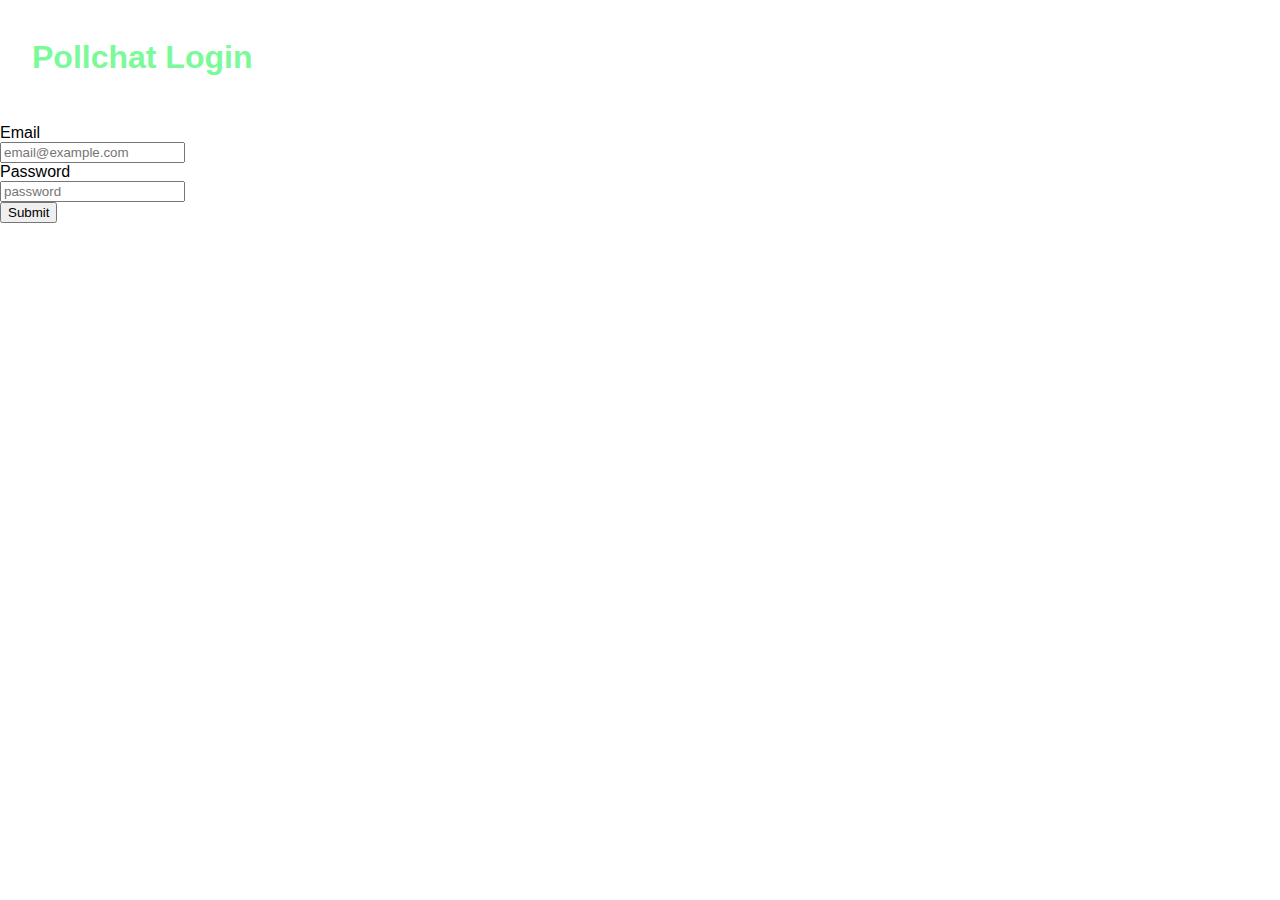
==== public/login.html @ f7af981e "first draft of pages and structure" ====
<!DOCTYPE html>
<head>
<title>Pollchat - Realtime polling in a flash</title>
<script type="application/json" src="main.js" ></script>
<link href="pollchat.css" rel="stylesheet" type="text/css">
</head>
<body>
<h1 class="page-title">Pollchat Login</h1>
<div id="hero" class="hero-unit">
<div id="details" class="data-entry">
<label id="email-label" class="label">Email</label>
<input type="email" class="email-entry data-box" placeholder="email@example.com"></input>
<label id="password-label" class="label">Password</label>
<input type="password" class="data-box" placeholder="password"></input>
<input type="submit" class="btn btn-submit"></input>
</div>
</div>
</body>
</html>
---- public/pollchat.css ----
body {
	display : inline;
}

.hero-unit {
	font-family : sans-serif;
	margin-top : 3em;
}

.btn {

}

.btn-submit {

}

.page-title {
	font-family : sans-serif;
	margin-left : 1em;
	color : rgb(123, 250, 154);
}

.data-entry {
	display : block;
}

.data-box {
	display: block;
}

.text-super {
	font-size: x-large;
}

.sidebar-left {
	display : inline;
	float : left;
	width : 63%;
	padding-left : 2.5em;
}

.sidebar-right {
	float : right;
	width : 30%;
	margin-top : 5em;
}

.poll-question {
	margin-left : 10em;
}

.chat-window {
	color : darkkhaki;
}

.chat-username {
	margin-right : 10px;
}

#poll-options {
	list-style-type : none;
	padding : 0;
	margin-left : 0;
	display : inline;
}

.poll-options {
	list-style-type : none;
	margin-left : 3em;
}

li.response {
	display : inline;
	padding : 1em;
}

li.response:hover {
	background-color : aqua;
	border-radius: 6px;
}
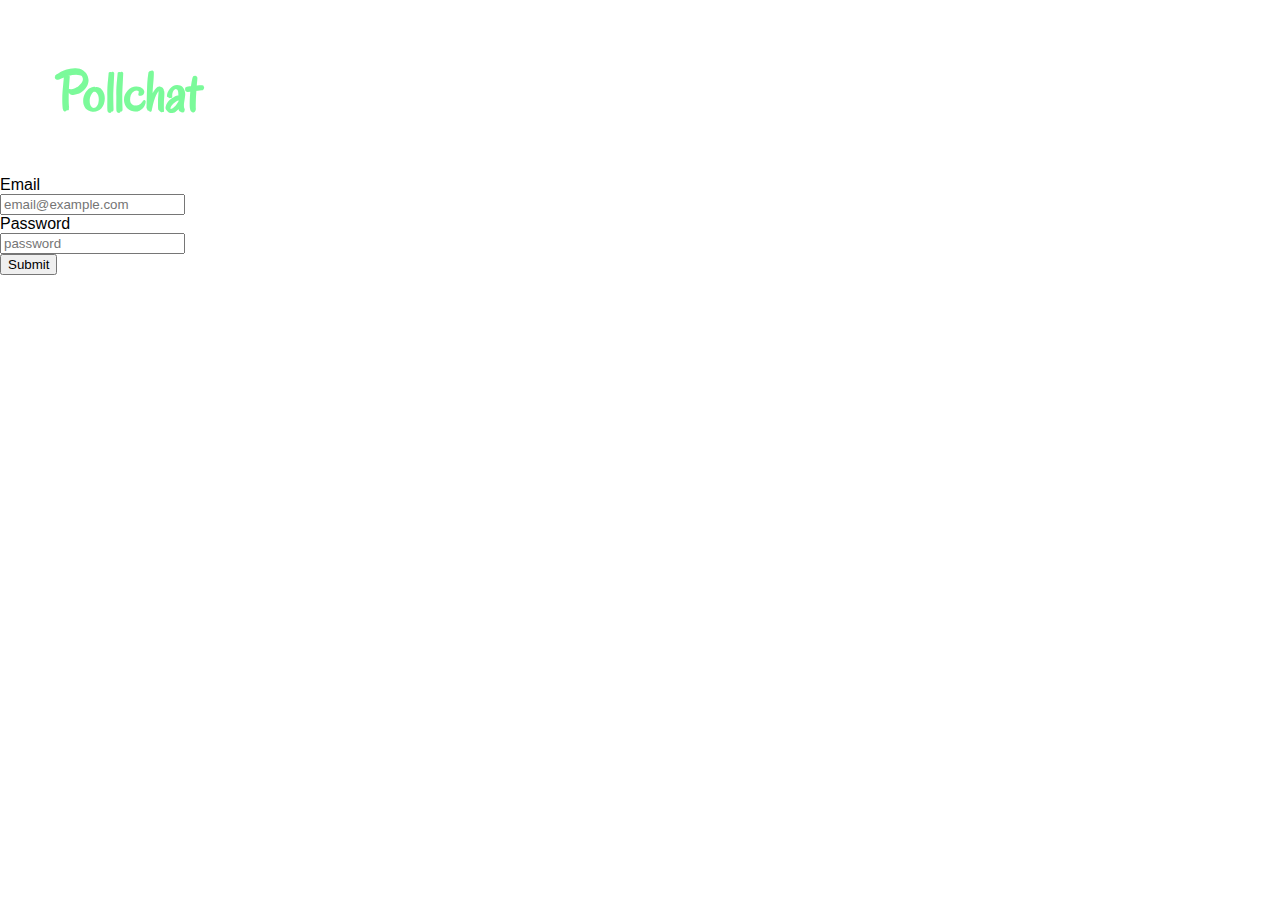
==== commit ea033bfa: "added webfonts to make text better" ====
--- a/public/login.html
+++ b/public/login.html
@@ -3,9 +3,10 @@
 <title>Pollchat - Realtime polling in a flash</title>
 <script type="application/json" src="main.js" ></script>
 <link href="pollchat.css" rel="stylesheet" type="text/css">
+<link href='http://fonts.googleapis.com/css?family=Oregano' rel='stylesheet' type='text/css'>
 </head>
 <body>
-<h1 class="page-title">Pollchat Login</h1>
+<h1 class="page-title">Pollchat</h1>
 <div id="hero" class="hero-unit">
 <div id="details" class="data-entry">
 <label id="email-label" class="label">Email</label>
--- a/public/pollchat.css
+++ b/public/pollchat.css
@@ -1,9 +1,14 @@
+html {
+	height : 100%;
+}
+
 body {
 	display : inline;
+	height : 100%;
+	font-family : sans-serif;
 }
 
 .hero-unit {
-	font-family : sans-serif;
 	margin-top : 3em;
 }
 
@@ -16,13 +21,16 @@
 }
 
 .page-title {
-	font-family : sans-serif;
 	margin-left : 1em;
 	color : rgb(123, 250, 154);
+	font-family : 'Oregano', cursive;
+	font-size : 3.5em;
 }
 
 .data-entry {
 	display : block;
+	width : 20em;
+	margin-bottom : 1em;
 }
 
 .data-box {
@@ -44,6 +52,7 @@
 	float : right;
 	width : 30%;
 	margin-top : 5em;
+	height : 100%;
 }
 
 .poll-question {
@@ -51,11 +60,17 @@
 }
 
 .chat-window {
-	color : darkkhaki;
+	background-color : #ddc;
+	margin : auto;
+	height : 100%;
 }
 
 .chat-username {
 	margin-right : 10px;
+}
+
+.chat-text {
+
 }
 
 #poll-options {
@@ -68,6 +83,7 @@
 .poll-options {
 	list-style-type : none;
 	margin-left : 3em;
+	margin-bottom : 3em;
 }
 
 li.response {
@@ -76,6 +92,67 @@
 }
 
 li.response:hover {
-	background-color : aqua;
+	background-color : #cdc;
 	border-radius: 6px;
 }
+
+.poll {
+	padding-left: 10em;
+}
+
+.recent-polls {
+	float : right;
+	padding-top : 5em;
+	width : 50%;
+}
+
+.poll-input {
+	float : left;
+	padding-right : 5em;
+	margin-left : 2.5em;
+	width : 40%;
+}
+
+.top-poll-question {
+	display : inline;
+}
+
+.recent-poll {
+	border-style : solid;
+	border-width : 6px;
+	border-color : azure;
+	margin-bottom : 1em;
+	margin-right : 1em;
+	padding-left : 1em;
+	padding-top : 1em;
+	border-radius : 10em;
+}
+
+.question-entry {
+	margin-bottom : 2.5em;
+	width : 30em;
+}
+
+.poll-answers {
+	margin-left : 4.5em;
+}
+
+.prose {
+	font-family : 'Fanwood Text', serif;
+	font-size : large;
+	line-height : 1.5;
+}
+
+.declaration {
+	margin-top 
+}
+
+.links {
+	padding-top : 1em;
+}
+
+a.link {
+	display: block;
+	padding-bottom: 0.5em;
+	color : #daa;
+}
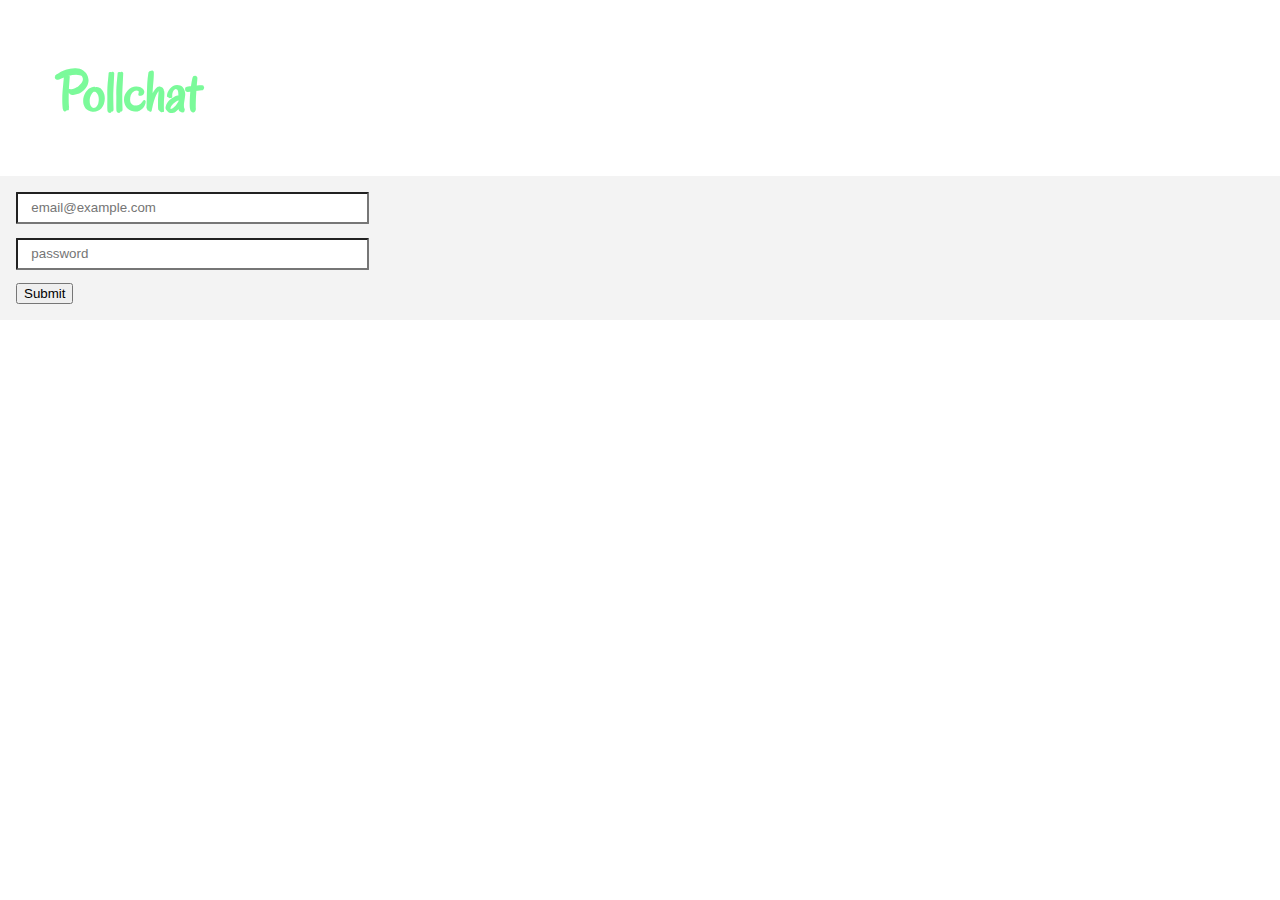
==== commit f1c611d6: "updated stylesheet" ====
--- a/public/login.html
+++ b/public/login.html
@@ -6,15 +6,15 @@
 <link href='http://fonts.googleapis.com/css?family=Oregano' rel='stylesheet' type='text/css'>
 </head>
 <body>
-<h1 class="page-title">Pollchat</h1>
-<div id="hero" class="hero-unit">
-<div id="details" class="data-entry">
-<label id="email-label" class="label">Email</label>
-<input type="email" class="email-entry data-box" placeholder="email@example.com"></input>
-<label id="password-label" class="label">Password</label>
-<input type="password" class="data-box" placeholder="password"></input>
-<input type="submit" class="btn btn-submit"></input>
-</div>
-</div>
+	<h1 class="page-title">Pollchat</h1>
+	<div id="hero" class="hero-unit">
+		<div id="details" class="data-box">
+			<!--<label id="email-label" class="label">Email</label>-->
+			<input type="email" class="email-entry data-entry" placeholder="email@example.com"></input>
+			<!--<label id="password-label" class="label">Password</label>-->
+			<input type="password" class="data-entry" placeholder="password"></input>
+			<input type="submit" class="btn btn-submit"></input>
+		</div>
+	</div>
 </body>
 </html>
--- a/public/pollchat.css
+++ b/public/pollchat.css
@@ -10,6 +10,8 @@
 
 .hero-unit {
 	margin-top : 3em;
+	background: rgb(243, 243, 243);
+	padding: 1em;
 }
 
 .btn {
@@ -27,10 +29,18 @@
 	font-size : 3.5em;
 }
 
+.subtitle {
+	color : rgb(119, 138, 138);
+	font-size : 1.5em;
+}
+
 .data-entry {
 	display : block;
-	width : 20em;
+	width : 25em;
 	margin-bottom : 1em;
+	height : 2em;
+	border-radius : 1px;
+	padding-left : 1em;
 }
 
 .data-box {
@@ -57,20 +67,27 @@
 
 .poll-question {
 	margin-left : 10em;
+	margin-bottom : 1em;
 }
 
 .chat-window {
-	background-color : #ddc;
+	border-left-style : outset;
+	padding-left : 0.5em;
 	margin : auto;
 	height : 100%;
 }
 
 .chat-username {
 	margin-right : 10px;
+	color : #ddc;
 }
 
 .chat-text {
 
+}
+
+.chat-comment {
+	font-family : 'Flamenco', cursive;
 }
 
 #poll-options {
@@ -102,7 +119,6 @@
 
 .recent-polls {
 	float : right;
-	padding-top : 5em;
 	width : 50%;
 }
 
@@ -113,7 +129,8 @@
 	width : 40%;
 }
 
-.top-poll-question {
+.top-poll-question,
+.top-poll-answer {
 	display : inline;
 }
 
@@ -125,16 +142,20 @@
 	margin-right : 1em;
 	padding-left : 1em;
 	padding-top : 1em;
-	border-radius : 10em;
+	border-radius : 10px;
 }
 
 .question-entry {
 	margin-bottom : 2.5em;
 	width : 30em;
+	height : 5em;
+	border-radius : none;
+	max-width : 34.25em;
+	max-height : 15em;
 }
 
 .poll-answers {
-	margin-left : 4.5em;
+	margin-left : 2em;
 }
 
 .prose {
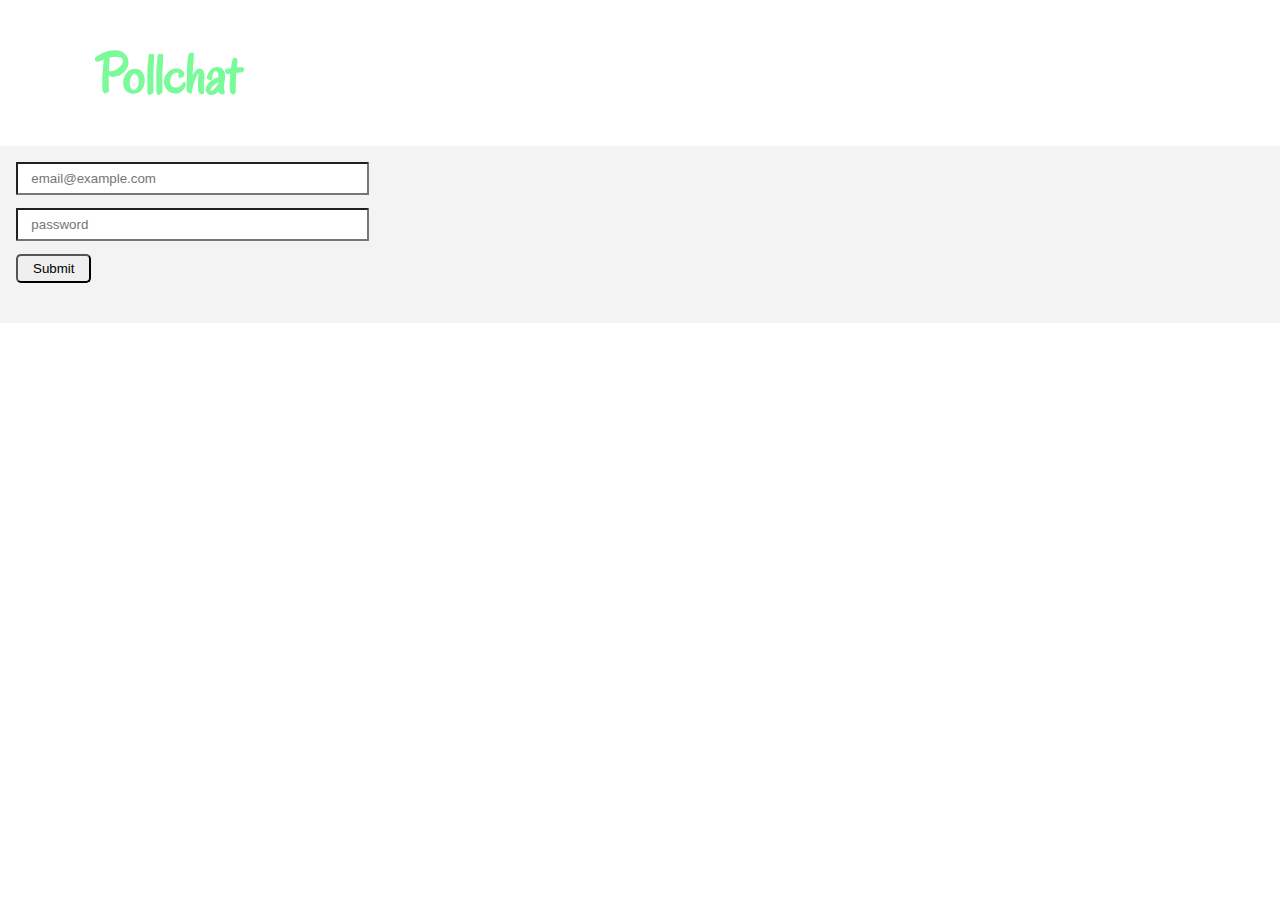
==== commit 8012b990: "fix heading position on pages" ====
--- a/public/login.html
+++ b/public/login.html
@@ -6,7 +6,10 @@
 <link href='http://fonts.googleapis.com/css?family=Oregano' rel='stylesheet' type='text/css'>
 </head>
 <body>
+	<div id="header" class="login-header">
 	<h1 class="page-title">Pollchat</h1>
+	</div>
+	<div id="login-body" class="login-body">
 	<div id="hero" class="hero-unit">
 		<div id="details" class="data-box">
 			<!--<label id="email-label" class="label">Email</label>-->
@@ -16,5 +19,6 @@
 			<input type="submit" class="btn btn-submit"></input>
 		</div>
 	</div>
+	</div>
 </body>
 </html>
--- a/public/pollchat.css
+++ b/public/pollchat.css
@@ -12,6 +12,7 @@
 	margin-top : 3em;
 	background: rgb(243, 243, 243);
 	padding: 1em;
+	padding-bottom : 2.5em;
 }
 
 .btn {
@@ -19,7 +20,13 @@
 }
 
 .btn-submit {
-
+	cursor: pointer;
+	border-radius: 5px;
+	padding: 5px 15px;
+}
+
+.btn-create {
+	float : right;
 }
 
 .page-title {
@@ -120,6 +127,7 @@
 .recent-polls {
 	float : right;
 	width : 50%;
+	margin-top : 5%;
 }
 
 .poll-input {
@@ -177,3 +185,22 @@
 	padding-bottom: 0.5em;
 	color : #daa;
 }
+
+a.main-page-link {
+	font-size: larger;
+	text-decoration: none;
+}
+
+a.main-page-link:hover {
+	border-radius: 6px;
+	text-decoration: underline;
+}
+
+.login-header {
+	padding-left : 2.5em;
+	float : left;
+}
+
+.login-body {
+	margin-top : 8em;
+}
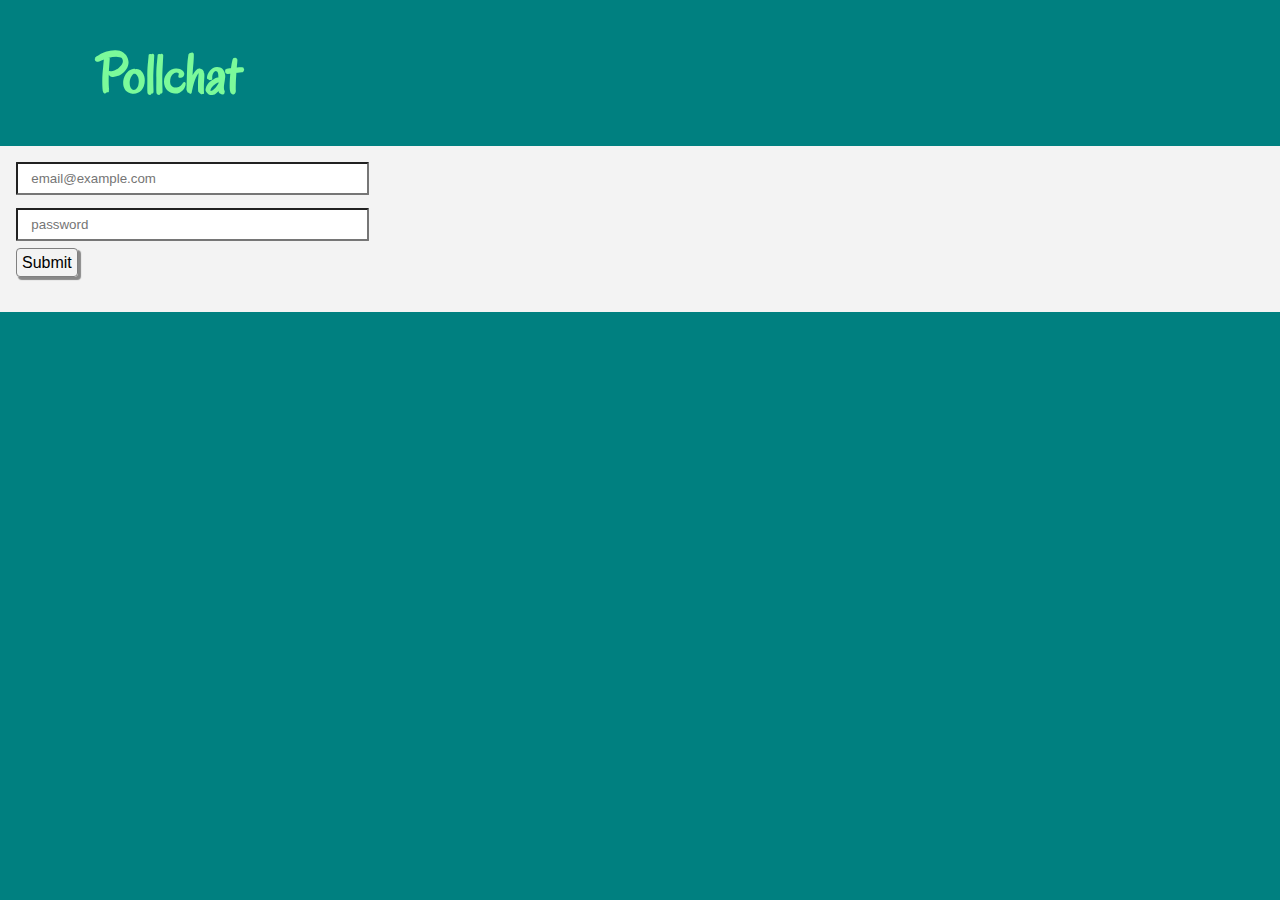
==== commit c499176f: "Fixes for layout and function of chat and links" ====
--- a/public/login.html
+++ b/public/login.html
@@ -1,5 +1,6 @@
 <!DOCTYPE html>
 <head>
+<meta charset="utf-8"/>
 <title>Pollchat - Realtime polling in a flash</title>
 <script type="application/json" src="main.js" ></script>
 <link href="pollchat.css" rel="stylesheet" type="text/css">
@@ -13,10 +14,10 @@
 	<div id="hero" class="hero-unit">
 		<div id="details" class="data-box">
 			<!--<label id="email-label" class="label">Email</label>-->
-			<input type="email" class="email-entry data-entry" placeholder="email@example.com"></input>
+			<input type="email" class="email-entry data-entry" placeholder="email@example.com"/>
 			<!--<label id="password-label" class="label">Password</label>-->
-			<input type="password" class="data-entry" placeholder="password"></input>
-			<input type="submit" class="btn btn-submit"></input>
+			<input type="password" class="data-entry" placeholder="password"/>
+			<a href="index.html" class="btn-custom btn-create">Submit</a>
 		</div>
 	</div>
 	</div>
--- a/public/pollchat.css
+++ b/public/pollchat.css
@@ -6,6 +6,7 @@
 	display : inline;
 	height : 100%;
 	font-family : sans-serif;
+	background-color: #008080;
 }
 
 .hero-unit {
@@ -16,28 +17,52 @@
 }
 
 .btn {
-
-}
-
-.btn-submit {
 	cursor: pointer;
 	border-radius: 5px;
 	padding: 5px 15px;
 }
 
+.btn-submit {
+	
+}
+
 .btn-create {
-	float : right;
+	margin-right: 7em;
+}
+
+.btn-send {
+	display : inline;
+}
+
+.btn-custom {
+	padding: 5px;
+	border-radius: 4px;
+	border-style: solid;
+	border-color: gray;
+	border-width: 1px;
+	box-shadow: 2.5px 2.55px 1px #888;
+}
+
+a.btn-custom {
+	text-decoration: none;
+	color: black;
+}
+
+.btn-custom:hover {
+	background-color: teal;
+	color: white;
+	cursor: pointer;
 }
 
 .page-title {
 	margin-left : 1em;
-	color : rgb(123, 250, 154);
+	color : #7bfa9a;
 	font-family : 'Oregano', cursive;
 	font-size : 3.5em;
 }
 
 .subtitle {
-	color : rgb(119, 138, 138);
+	color : #00fa9a;
 	font-size : 1.5em;
 }
 
@@ -59,38 +84,52 @@
 }
 
 .sidebar-left {
-	display : inline;
-	float : left;
+	display : inline-block;
 	width : 63%;
 	padding-left : 2.5em;
+	margin-right: 2em;
 }
 
 .sidebar-right {
-	float : right;
-	width : 30%;
-	margin-top : 5em;
-	height : 100%;
+	display: inline-block;
+	width : 25%;
+	margin-right: 3em;
+	padding-bottom: 2em;
+	padding-left: 2em;
+	background-color: rgb(243, 243, 243);
 }
 
 .poll-question {
-	margin-left : 10em;
+	text-align: center;
 	margin-bottom : 1em;
 }
 
 .chat-window {
 	border-left-style : outset;
 	padding-left : 0.5em;
-	margin : auto;
-	height : 100%;
+	margin-right: 2.5em;
+	margin-bottom : 2em;
+	padding-top: 0.5em;
+	padding-bottom: 0.5em;
+	font-size: 1.25em;
+}
+
+.chat-block {
+	padding-top: 2.5em;
+	position: fixed;
+	margin-top: 10em;
 }
 
 .chat-username {
 	margin-right : 10px;
-	color : #ddc;
 }
 
 .chat-text {
 
+}
+
+.chat-entry {
+	display: inline;
 }
 
 .chat-comment {
@@ -106,7 +145,7 @@
 
 .poll-options {
 	list-style-type : none;
-	margin-left : 3em;
+	text-align: center;
 	margin-bottom : 3em;
 }
 
@@ -121,13 +160,16 @@
 }
 
 .poll {
-	padding-left: 10em;
+	text-align: center;
 }
 
 .recent-polls {
 	float : right;
-	width : 50%;
+	width : 35%;
 	margin-top : 5%;
+	background-color: rgb(243, 243, 243);
+	margin-right: 10%;
+	padding-left: 2em;
 }
 
 .poll-input {
@@ -137,6 +179,10 @@
 	width : 40%;
 }
 
+.hero-poll {
+	margin-left: 10em;
+}
+
 .top-poll-question,
 .top-poll-answer {
 	display : inline;
@@ -145,19 +191,17 @@
 .recent-poll {
 	border-style : solid;
 	border-width : 6px;
-	border-color : azure;
+	border-color : grey;
 	margin-bottom : 1em;
-	margin-right : 1em;
+	margin-right : 3em;
 	padding-left : 1em;
 	padding-top : 1em;
-	border-radius : 10px;
 }
 
 .question-entry {
 	margin-bottom : 2.5em;
 	width : 30em;
 	height : 5em;
-	border-radius : none;
 	max-width : 34.25em;
 	max-height : 15em;
 }
@@ -173,7 +217,7 @@
 }
 
 .declaration {
-	margin-top 
+
 }
 
 .links {
@@ -204,3 +248,11 @@
 .login-body {
 	margin-top : 8em;
 }
+
+.hidden {
+	display : none;
+}
+
+.poll-create-options {
+	padding-left: 5em;
+}
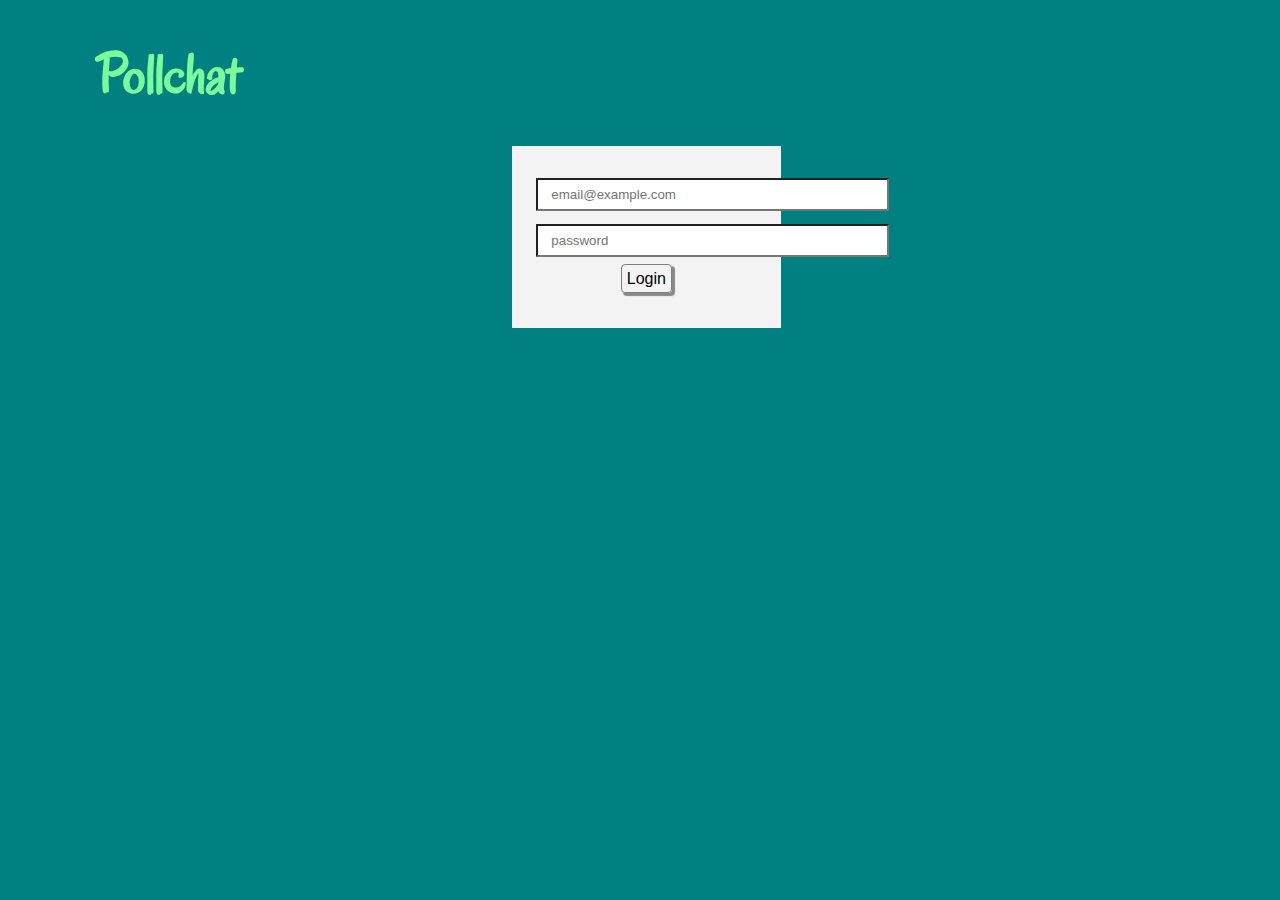
==== commit 61a0916b: "login page style fixes and links for assets added to main page" ====
--- a/public/login.html
+++ b/public/login.html
@@ -11,15 +11,13 @@
 	<h1 class="page-title">Pollchat</h1>
 	</div>
 	<div id="login-body" class="login-body">
-	<div id="hero" class="hero-unit">
-		<div id="details" class="data-box">
-			<!--<label id="email-label" class="label">Email</label>-->
-			<input type="email" class="email-entry data-entry" placeholder="email@example.com"/>
-			<!--<label id="password-label" class="label">Password</label>-->
-			<input type="password" class="data-entry" placeholder="password"/>
-			<a href="index.html" class="btn-custom btn-create">Submit</a>
+		<div id="hero" class="hero-unit login-unit">
+			<div id="details" class="data-box">
+				<input type="email" class="email-entry data-entry" placeholder="email@example.com"/>
+				<input type="password" class="data-entry" placeholder="password"/>
+				<a href="index.html" class="btn-custom btn-submit">Login</a>
+			</div>
 		</div>
-	</div>
 	</div>
 </body>
 </html>
--- a/public/pollchat.css
+++ b/public/pollchat.css
@@ -14,6 +14,12 @@
 	background: rgb(243, 243, 243);
 	padding: 1em;
 	padding-bottom : 2.5em;
+}
+
+.login-unit {
+	padding-top: 2em;
+	padding-left: 1.5em;
+	padding-right: 1.5em;
 }
 
 .btn {
@@ -191,7 +197,7 @@
 .recent-poll {
 	border-style : solid;
 	border-width : 6px;
-	border-color : grey;
+	border-color : gray;
 	margin-bottom : 1em;
 	margin-right : 3em;
 	padding-left : 1em;
@@ -241,16 +247,19 @@
 }
 
 .login-header {
-	padding-left : 2.5em;
+	padding-left: 2.5em;
 	float : left;
 }
 
 .login-body {
-	margin-top : 8em;
+	margin-top: 8em;
+	margin-left: 40%;
+	width: 21%;
+	text-align: center;
 }
 
 .hidden {
-	display : none;
+	display: none;
 }
 
 .poll-create-options {
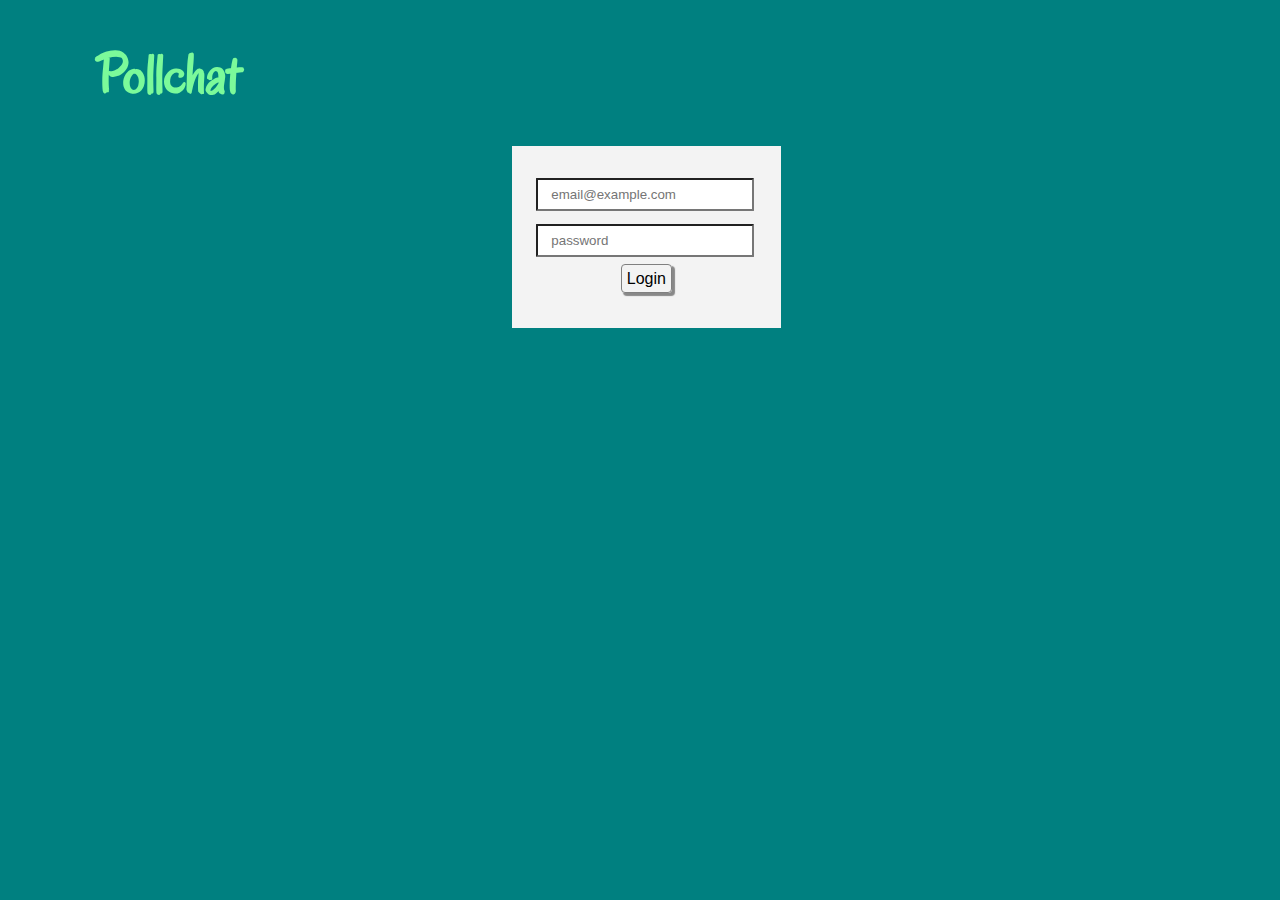
==== commit 11274472: "fix some style issues on uni machines - use % instead of em in some cases" ====
--- a/public/login.html
+++ b/public/login.html
@@ -13,8 +13,8 @@
 	<div id="login-body" class="login-body">
 		<div id="hero" class="hero-unit login-unit">
 			<div id="details" class="data-box">
-				<input type="email" class="email-entry data-entry" placeholder="email@example.com"/>
-				<input type="password" class="data-entry" placeholder="password"/>
+				<input type="email" class="email-entry data-entry data-entry-large" placeholder="email@example.com"/>
+				<input type="password" class="data-entry data-entry-large" placeholder="password"/>
 				<a href="index.html" class="btn-custom btn-submit">Login</a>
 			</div>
 		</div>
--- a/public/pollchat.css
+++ b/public/pollchat.css
@@ -74,13 +74,17 @@
 
 .data-entry {
 	display : block;
-	width : 25em;
+	width : 60%;
 	margin-bottom : 1em;
 	height : 2em;
 	border-radius : 1px;
 	padding-left : 1em;
 }
 
+.data-entry-large {
+	width: 90%;
+}
+
 .data-box {
 	display: block;
 }
@@ -92,17 +96,22 @@
 .sidebar-left {
 	display : inline-block;
 	width : 63%;
-	padding-left : 2.5em;
-	margin-right: 2em;
+	padding-left : 2.5%;
+	margin-right: 1.5%;
 }
 
 .sidebar-right {
 	display: inline-block;
 	width : 25%;
-	margin-right: 3em;
-	padding-bottom: 2em;
-	padding-left: 2em;
+	margin-right: 2%;
+	padding-bottom: 1%;
+	padding-left: 1.5%;
 	background-color: rgb(243, 243, 243);
+}
+
+.sidebar-mainpage {
+	margin-top: 10em;
+	float: right;
 }
 
 .poll-question {
@@ -186,7 +195,7 @@
 }
 
 .hero-poll {
-	margin-left: 10em;
+
 }
 
 .top-poll-question,
@@ -205,15 +214,15 @@
 }
 
 .question-entry {
-	margin-bottom : 2.5em;
-	width : 30em;
-	height : 5em;
-	max-width : 34.25em;
-	max-height : 15em;
+	margin-bottom : 4%;
+	width : 90%;
+	height : 30%;
+	max-width : 90%;
+	max-height : 30%;
 }
 
 .poll-answers {
-	margin-left : 2em;
+
 }
 
 .prose {
@@ -263,5 +272,5 @@
 }
 
 .poll-create-options {
-	padding-left: 5em;
-}
+	padding-left: 5%;
+}
